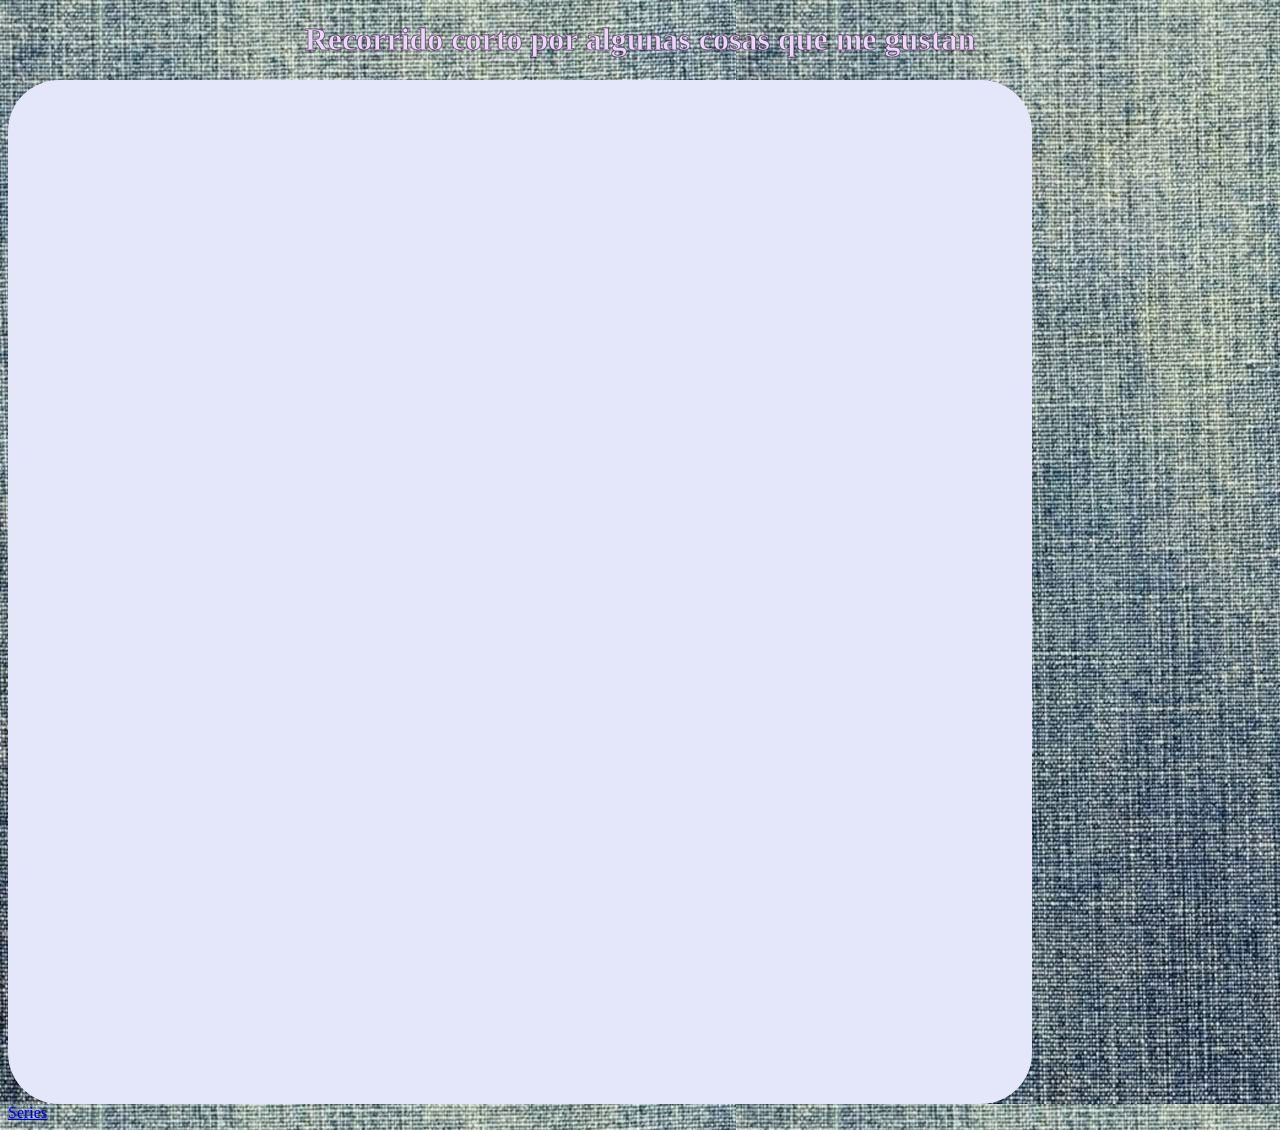
==== index.html @ 9cad100a "cambios" ====
<!DOCTYPE html>
<html lang="en">
<head>
    <meta charset="UTF-8">
    <meta name="viewport" content="width=device-width, initial-scale=1.0">
    <link rel="stylesheet" href="styles.css">
    <script src="script.js"></script>
    <title> Recorrido Virtual </title>
</head>
<body id="lobby">
    <h1 id="t1"> Recorrido corto por algunas cosas que me gustan </h1>
    <div></div>
    <a href="/HTMLS/scenario2.html"> Series</a>

</body>
</html>
---- styles.css ----
#lobby{
    background-image: url(/assets/Cowtown\ Coastal\ Denim.jpg)
}
#t1 {
    color: rgb(236, 217, 250);
    -webkit-text-stroke: 1px rgba(60, 15, 70, 0.582);
    display:flex;
    justify-content: center;
    align-items: center;
}
div {
    width: 80vw;
    height: 80vw;
    background-color: rgb(228, 231, 249);
    border-radius:5%;
    display: flex;
    justify-content: center;
    align-items: center;
}
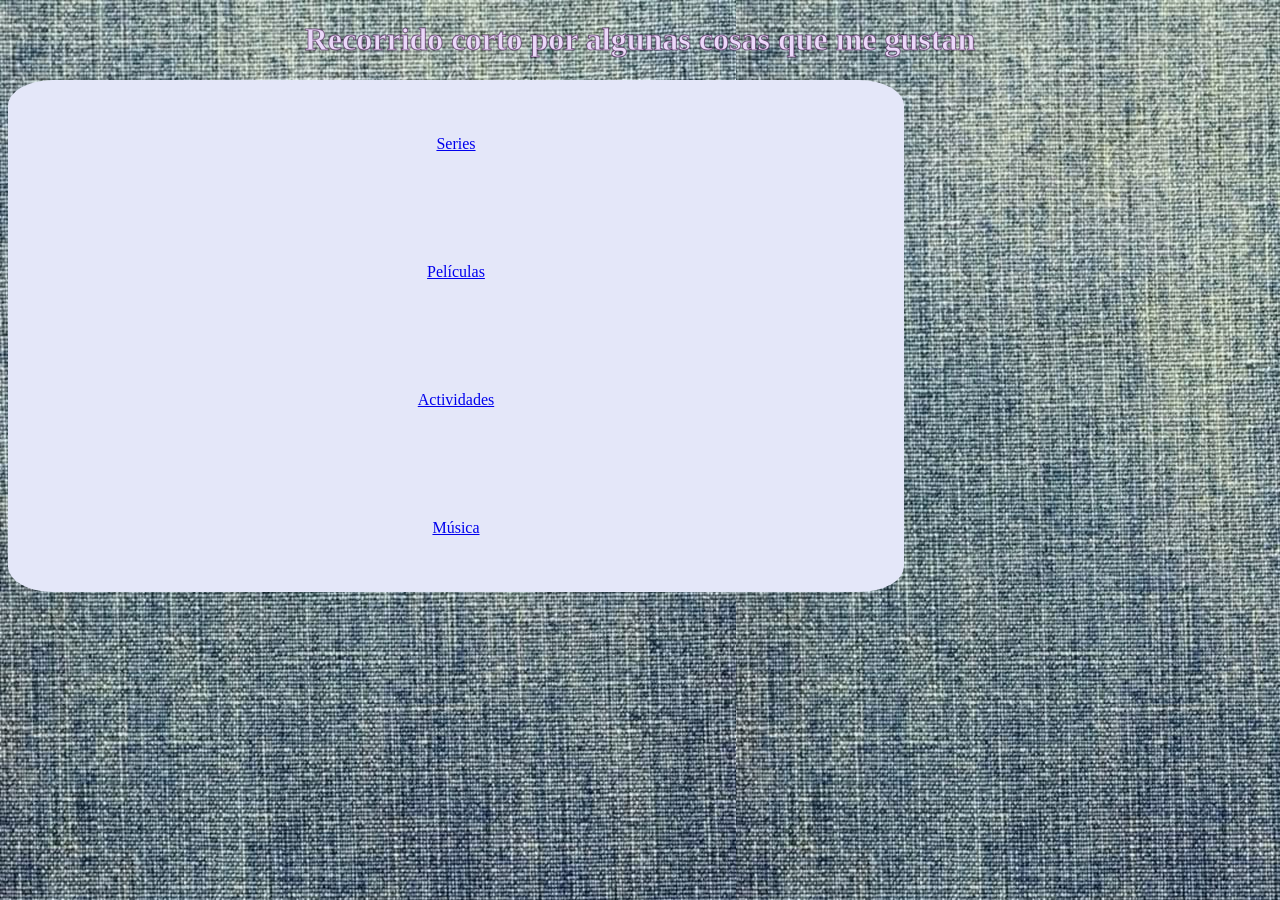
==== commit f073dcd7: "hlinks" ====
--- a/index.html
+++ b/index.html
@@ -7,10 +7,15 @@
     <script src="script.js"></script>
     <title> Recorrido Virtual </title>
 </head>
-<body id="lobby">
+<body class="bg">
     <h1 id="t1"> Recorrido corto por algunas cosas que me gustan </h1>
-    <div></div>
-    <a href="/HTMLS/scenario2.html"> Series</a>
+    <div> 
+        <a href="scenario2.html"> Series</a>
+        <a href="scena3.html"> Películas</a>
+        <a href="scena4.html"> Actividades</a>
+        <a href="scena5.html"> Música</a>
+    </div>
+    
 
 </body>
 </html>
--- a/styles.css
+++ b/styles.css
@@ -1,7 +1,7 @@
-#lobby{
+.bg{
     background-image: url(/assets/Cowtown\ Coastal\ Denim.jpg)
 }
-#t1 {
+h1{
     color: rgb(236, 217, 250);
     -webkit-text-stroke: 1px rgba(60, 15, 70, 0.582);
     display:flex;
@@ -9,11 +9,11 @@
     align-items: center;
 }
 div {
-    width: 80vw;
-    height: 80vw;
+    width: 70vw;
+    height: 40vw;
     background-color: rgb(228, 231, 249);
     border-radius:5%;
-    display: flex;
-    justify-content: center;
-    align-items: center;
+    display: grid;
+    place-items: center;
+   
 }
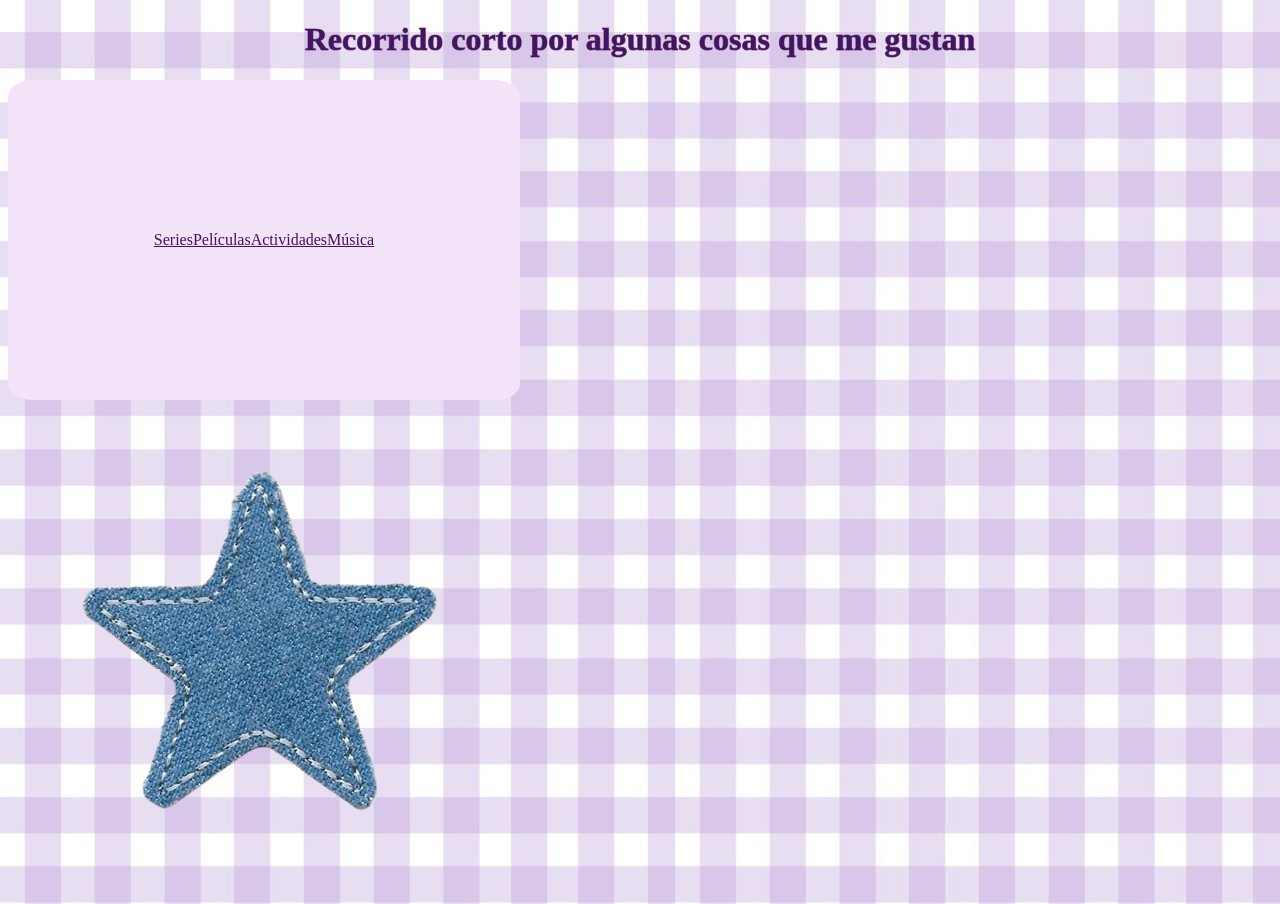
==== commit 8793ef62: "idkWhat'sGoingOn" ====
--- a/index.html
+++ b/index.html
@@ -9,13 +9,15 @@
 </head>
 <body class="bg">
     <h1 id="t1"> Recorrido corto por algunas cosas que me gustan </h1>
-    <div> 
-        <a href="scenario2.html"> Series</a>
-        <a href="scena3.html"> Películas</a>
-        <a href="scena4.html"> Actividades</a>
-        <a href="scena5.html"> Música</a>
+    <div>
+        <div class="postit"> 
+            <a href="scenario2.html"> Series</a>
+            <a href="scena3.html"> Películas</a>
+            <a href="scena4.html"> Actividades</a>
+            <a href="scena5.html"> Música</a>
+        </div>
+        <img src="/assets/Png-removebg-preview.png " alt="demin star" id="DenimStar">
     </div>
-    
 
 </body>
 </html>
--- a/styles.css
+++ b/styles.css
@@ -1,8 +1,8 @@
 .bg{
-    background-image: url(/assets/Cowtown\ Coastal\ Denim.jpg)
+    background-image: url(/assets/checkered.jpg)
 }
 h1{
-    color: rgb(236, 217, 250);
+    color: rgb(68, 21, 101);
     -webkit-text-stroke: 1px rgba(60, 15, 70, 0.582);
     display:flex;
     justify-content: center;
@@ -11,9 +11,18 @@
 div {
     width: 70vw;
     height: 40vw;
-    background-color: rgb(228, 231, 249);
+    background-color: transparent;
+}
+.postit{
+    width: 40vw;
+    height: 25vw;
+    background-color: rgb(244, 228, 249);
     border-radius:5%;
-    display: grid;
-    place-items: center;
-   
+    display:flex;
+    justify-content: center;
+    align-items: center;
+}
+
+a {
+    color:rgb(67, 16, 100);
 }
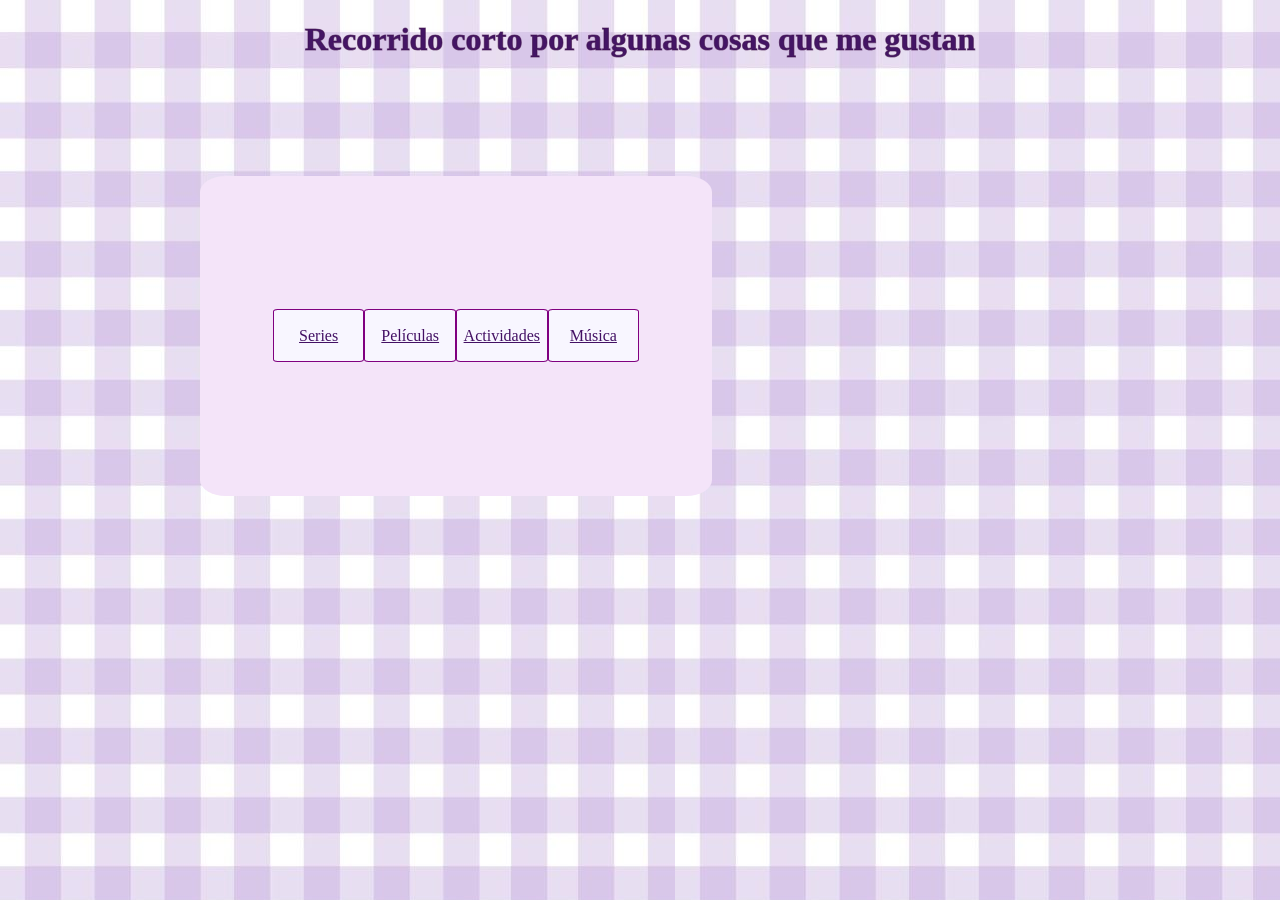
==== commit dd65292d: "botones" ====
--- a/index.html
+++ b/index.html
@@ -11,12 +11,19 @@
     <h1 id="t1"> Recorrido corto por algunas cosas que me gustan </h1>
     <div>
         <div class="postit"> 
-            <a href="scenario2.html"> Series</a>
-            <a href="scena3.html"> Películas</a>
-            <a href="scena4.html"> Actividades</a>
-            <a href="scena5.html"> Música</a>
+            <div class="links">
+                <a href="scenario2.html"> Series</a>
+            </div>
+            <div class="links">
+                <a href="scena3.html"> Películas</a>
+            </div>
+            <div class="links">
+                <a href="scena4.html"> Actividades</a>
+            </div>
+            <div class="links">
+                <a href="scena5.html"> Música</a>
+            </div>
         </div>
-        <img src="/assets/Png-removebg-preview.png " alt="demin star" id="DenimStar">
     </div>
 
 </body>
--- a/styles.css
+++ b/styles.css
@@ -12,17 +12,30 @@
     width: 70vw;
     height: 40vw;
     background-color: transparent;
+    display: flex;
+    justify-content: center;
+    align-items: center;
 }
 .postit{
     width: 40vw;
     height: 25vw;
     background-color: rgb(244, 228, 249);
     border-radius:5%;
-    display:flex;
+    display: flex;
+    justify-content: center;
+    align-items: center;
+    position:relative;
+}
+.links{
+    width: 7vw;
+    height:4vw;
+    background-color: rgb(248, 246, 255);
+    border: 1px solid purple;
+    border-radius:5%;
+    display: flex;
     justify-content: center;
     align-items: center;
 }
-
 a {
     color:rgb(67, 16, 100);
 }
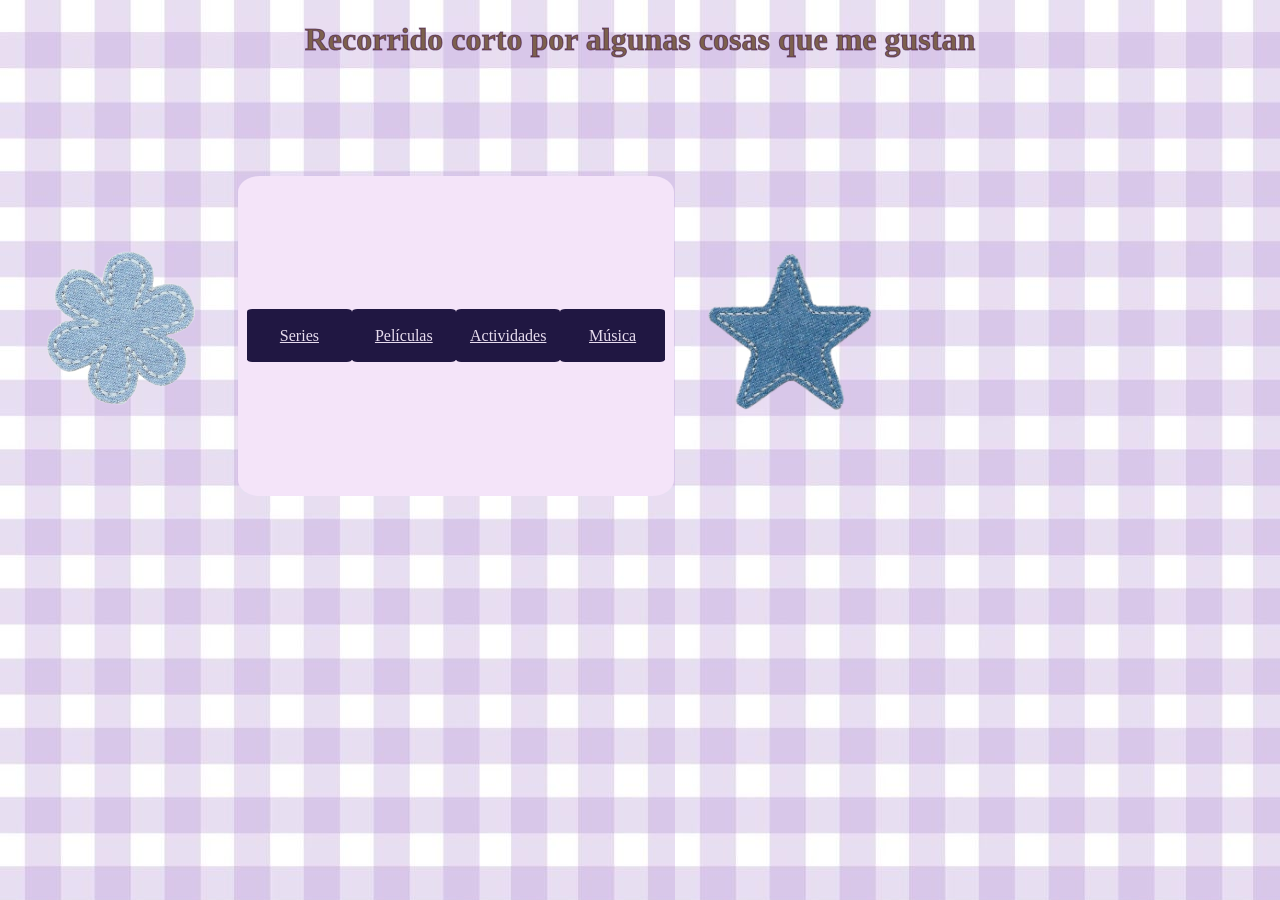
==== commit 2f6c0cce: "Stickers" ====
--- a/index.html
+++ b/index.html
@@ -5,11 +5,12 @@
     <meta name="viewport" content="width=device-width, initial-scale=1.0">
     <link rel="stylesheet" href="styles.css">
     <script src="script.js"></script>
-    <title> Recorrido Virtual </title>
+    <title> Recorrido Virtual - Main </title>
 </head>
 <body class="bg">
     <h1 id="t1"> Recorrido corto por algunas cosas que me gustan </h1>
     <div>
+        <img src="/assets/descarga__1_-removebg-preview.png" alt="DenimFlower" id="DenimFlower">
         <div class="postit"> 
             <div class="links">
                 <a href="scenario2.html"> Series</a>
@@ -24,6 +25,7 @@
                 <a href="scena5.html"> Música</a>
             </div>
         </div>
+        <img src="/assets/Png-removebg-preview.png" alt="Denim star" id="DenimStar">
     </div>
 
 </body>
--- a/styles.css
+++ b/styles.css
@@ -2,7 +2,7 @@
     background-image: url(/assets/checkered.jpg)
 }
 h1{
-    color: rgb(68, 21, 101);
+    color: rgb(124, 96, 76);
     -webkit-text-stroke: 1px rgba(60, 15, 70, 0.582);
     display:flex;
     justify-content: center;
@@ -27,15 +27,28 @@
     position:relative;
 }
 .links{
-    width: 7vw;
+    width: 8vw;
     height:4vw;
-    background-color: rgb(248, 246, 255);
-    border: 1px solid purple;
+    background-color: rgb(32, 23, 66);
+    border: 1px solid transparent;
     border-radius:5%;
     display: flex;
     justify-content: center;
     align-items: center;
 }
 a {
-    color:rgb(67, 16, 100);
+    color:rgb(231, 220, 238);
+}
+#DenimStar {
+    width:18vw;
+     display: flex;
+    justify-content: center;
+    align-items: right;
+}
+
+#DenimFlower {
+    width:18vw;
+     display: flex;
+    justify-content: center;
+    align-items: left;
 }
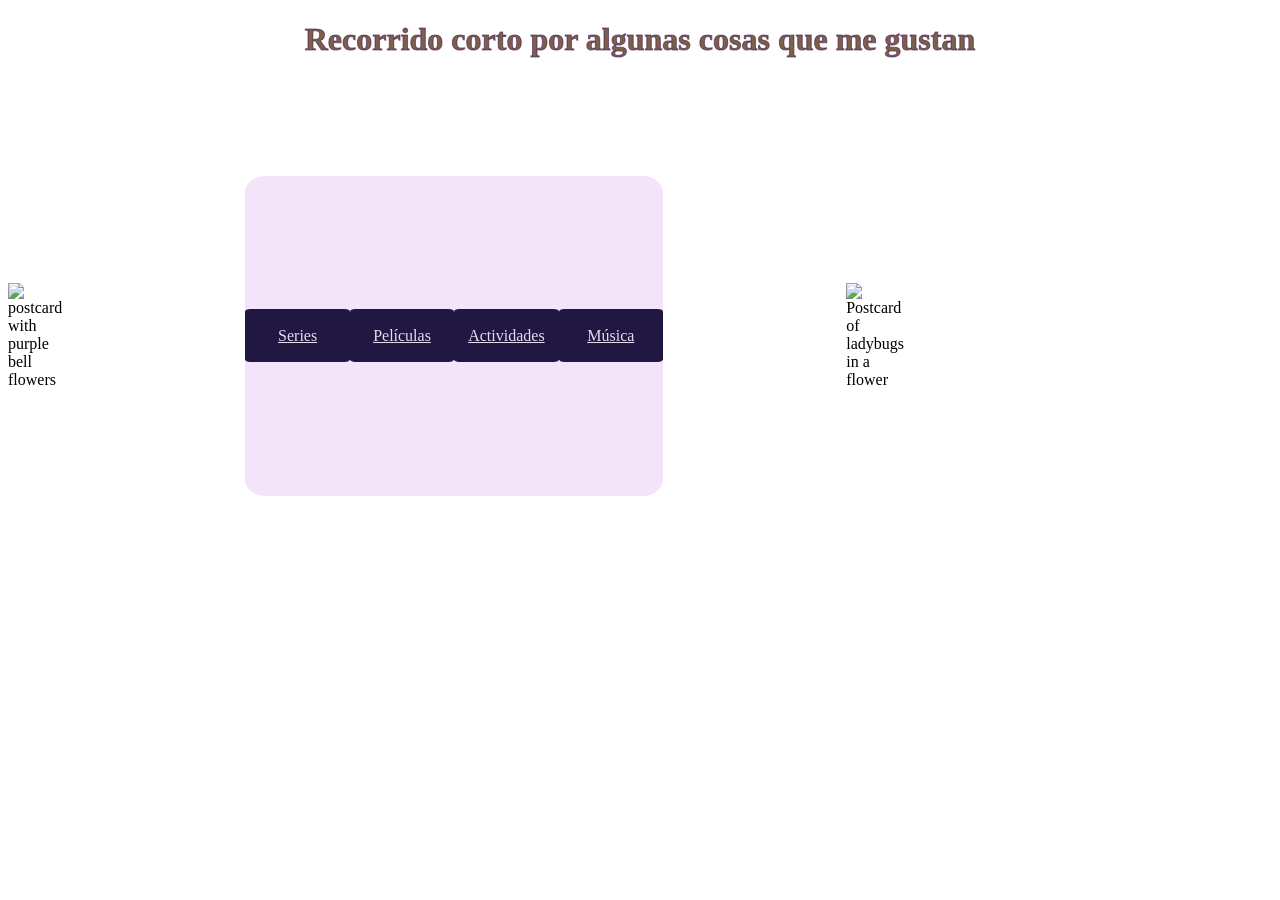
==== commit dffbdb52: "imágenes1" ====
--- a/index.html
+++ b/index.html
@@ -10,13 +10,14 @@
 <body class="bg">
     <h1 id="t1"> Recorrido corto por algunas cosas que me gustan </h1>
     <div>
-        <img src="/assets/descarga__1_-removebg-preview.png" alt="DenimFlower" id="DenimFlower">
+        <img src="https://i.pinimg.com/736x/1e/4e/b4/1e4eb42279dd1bd02feda3d1a248dfd5.jpg" alt="postcard with purple bell flowers" id="DenimFlower">
+        <div> </div>
         <div class="postit"> 
             <div class="links">
                 <a href="scenario2.html"> Series</a>
             </div>
             <div class="links">
-                <a href="scena3.html"> Películas</a>
+                <a href="scena3.html"> Películas</>
             </div>
             <div class="links">
                 <a href="scena4.html"> Actividades</a>
@@ -25,7 +26,9 @@
                 <a href="scena5.html"> Música</a>
             </div>
         </div>
-        <img src="/assets/Png-removebg-preview.png" alt="Denim star" id="DenimStar">
+        <div> </div>
+        <img src="https://i.pinimg.com/1200x/be/bc/f3/bebcf30604c497dd990d7df6582b926f.jpg" alt="Postcard of ladybugs in a flower" id="DenimStar">
+        
     </div>
 
 </body>
--- a/styles.css
+++ b/styles.css
@@ -1,5 +1,5 @@
 .bg{
-    background-image: url(/assets/checkered.jpg)
+    background-image: url(https://i.pinimg.com/736x/62/26/9b/62269b480494fe6930f9645baa8bfbac.jpg)
 }
 h1{
     color: rgb(124, 96, 76);
@@ -40,14 +40,14 @@
     color:rgb(231, 220, 238);
 }
 #DenimStar {
-    width:18vw;
+    width:13vw;
      display: flex;
-    justify-content: center;
+    justify-content: right;
     align-items: right;
 }
 
 #DenimFlower {
-    width:18vw;
+    width:13vw;
      display: flex;
     justify-content: center;
     align-items: left;
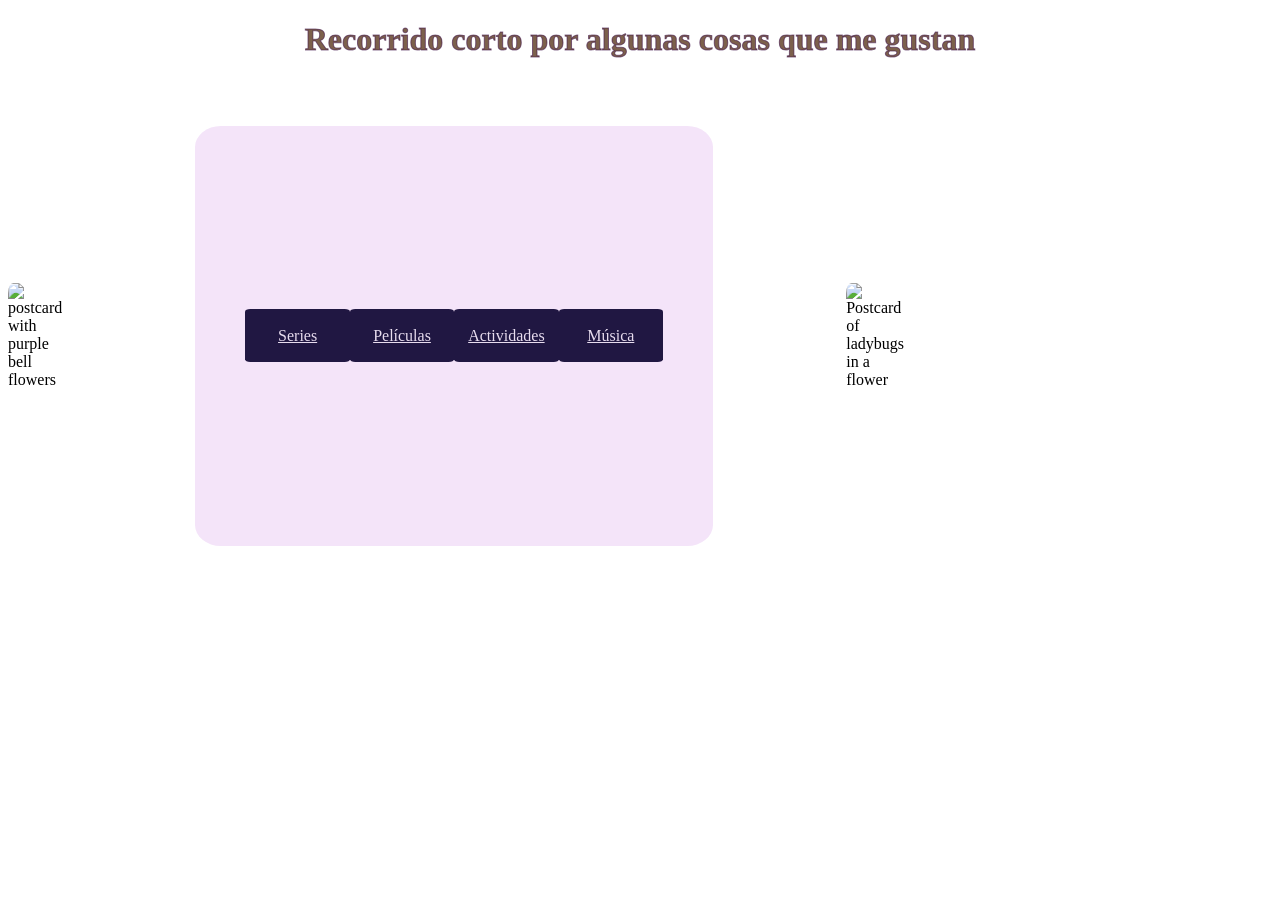
==== commit 5d196b10: "series" ====
--- a/index.html
+++ b/index.html
@@ -10,7 +10,7 @@
 <body class="bg">
     <h1 id="t1"> Recorrido corto por algunas cosas que me gustan </h1>
     <div>
-        <img src="https://i.pinimg.com/736x/1e/4e/b4/1e4eb42279dd1bd02feda3d1a248dfd5.jpg" alt="postcard with purple bell flowers" id="DenimFlower">
+        <img src="https://i.pinimg.com/736x/1e/4e/b4/1e4eb42279dd1bd02feda3d1a248dfd5.jpg" alt="postcard with purple bell flowers" class="DenimFlower">
         <div> </div>
         <div class="postit"> 
             <div class="links">
@@ -27,7 +27,7 @@
             </div>
         </div>
         <div> </div>
-        <img src="https://i.pinimg.com/1200x/be/bc/f3/bebcf30604c497dd990d7df6582b926f.jpg" alt="Postcard of ladybugs in a flower" id="DenimStar">
+        <img src="https://i.pinimg.com/1200x/be/bc/f3/bebcf30604c497dd990d7df6582b926f.jpg" alt="Postcard of ladybugs in a flower" class="DenimStar">
         
     </div>
 
--- a/styles.css
+++ b/styles.css
@@ -25,6 +25,10 @@
     justify-content: center;
     align-items: center;
     position:relative;
+    padding-top: 50px;
+    padding-right: 50px;
+    padding-bottom: 50px;
+    padding-left: 50px;
 }
 .links{
     width: 8vw;
@@ -39,16 +43,63 @@
 a {
     color:rgb(231, 220, 238);
 }
-#DenimStar {
+.DenimStar {
     width:13vw;
      display: flex;
     justify-content: right;
     align-items: right;
+    border-radius:10%;
 }
 
-#DenimFlower {
+.DenimFlower {
     width:13vw;
      display: flex;
     justify-content: center;
     align-items: left;
+    border-radius: 10%;
+}
+.textico{
+    width: 40vw;
+    height: 4vw;
+    background-color: rgb(232, 228, 249);
+    color: rgb(32, 23, 66);
+    border-radius:5%;
+    display: flex;
+    justify-content: center;
+    align-items: center;
+    position:relative;
+}
+.formato{
+    margin:1vw;
+    width: 60vw;
+    height:25vw
+}
+ul,ol{
+    list-style-type: none;
+}
+.nav li .imagenesFormato{
+width:13vw;
+height:17vw;
+border-radius: 10%;
+margin-left: 1vw;
+display: block;
+}
+.nav > li{
+    float: left;
+}
+#data{
+    width:9vw;
+    height:3vw;
+    border-radius: 10%;
+    display: flex;
+    justify-content: center;
+    align-items: center;
+    background-color: rgb(204, 196, 255);
+}
+.nav li ul{
+    display:none ;
+    position: absolute;
+}
+.nav li:hover > ul{
+    display: block;
 }
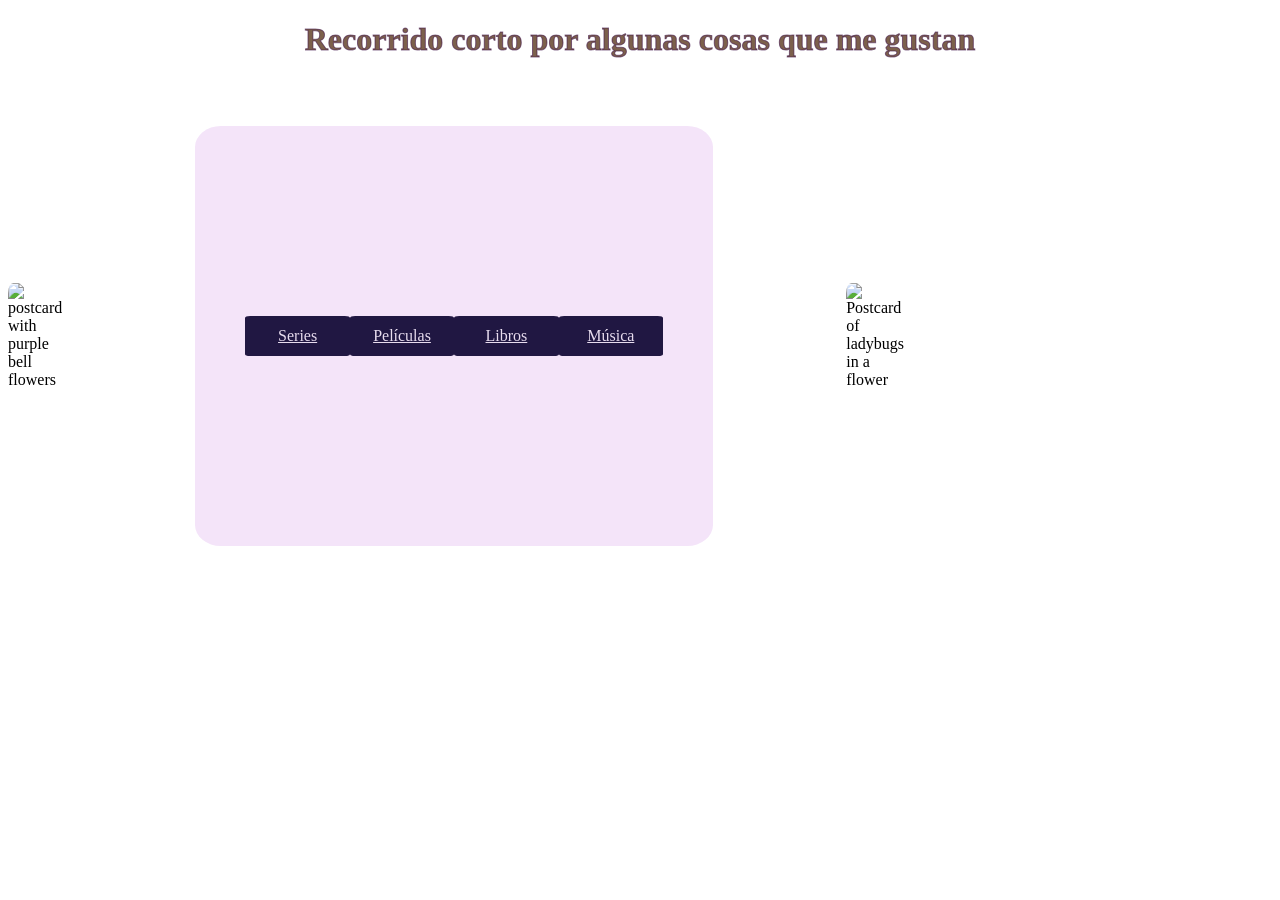
==== commit 2188df87: "pelis" ====
--- a/index.html
+++ b/index.html
@@ -20,7 +20,7 @@
                 <a href="scena3.html"> Películas</>
             </div>
             <div class="links">
-                <a href="scena4.html"> Actividades</a>
+                <a href="scena4.html"> Libros</a>
             </div>
             <div class="links">
                 <a href="scena5.html"> Música</a>
--- a/styles.css
+++ b/styles.css
@@ -32,7 +32,7 @@
 }
 .links{
     width: 8vw;
-    height:4vw;
+    height:3vw;
     background-color: rgb(32, 23, 66);
     border: 1px solid transparent;
     border-radius:5%;
@@ -69,10 +69,17 @@
     align-items: center;
     position:relative;
 }
+p{
+    color: rgb(32, 23, 66);
+    display: flex;
+    justify-content: left;
+    align-items: center;
+    position:relative;
+}
 .formato{
     margin:1vw;
     width: 60vw;
-    height:25vw
+    height:23vw
 }
 ul,ol{
     list-style-type: none;
@@ -90,7 +97,7 @@
 #data{
     width:9vw;
     height:3vw;
-    border-radius: 10%;
+    border-radius: 5%;
     display: flex;
     justify-content: center;
     align-items: center;
@@ -101,5 +108,6 @@
     position: absolute;
 }
 .nav li:hover > ul{
+    cursor: pointer;
     display: block;
 }
